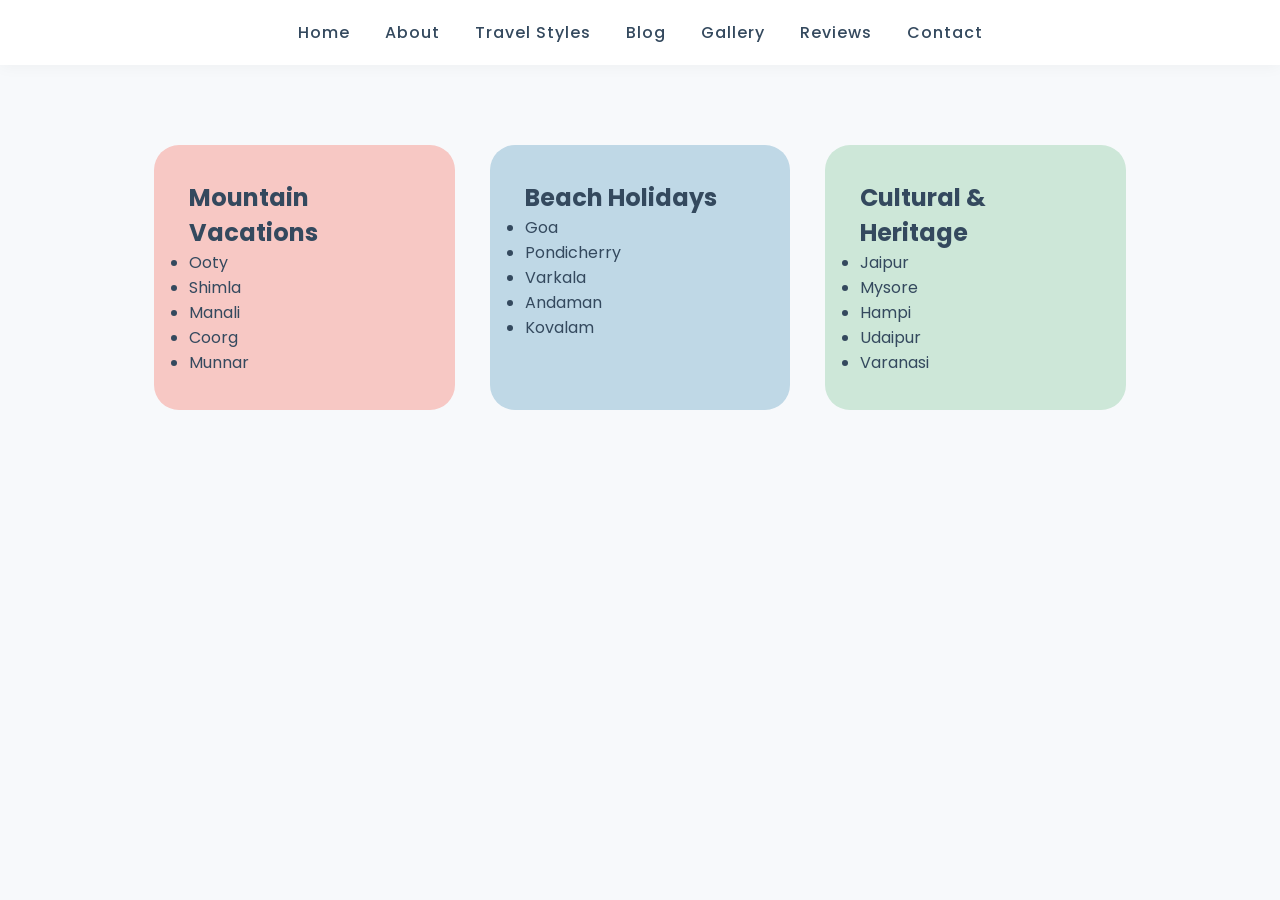
==== family.html @ 4ebc2642 "Add files via upload" ====
<!DOCTYPE html>
<html>
<head>
<title>Family Trips - Untamed Trails</title>
<link rel="stylesheet" href="styles.css">
</head>
<body>

<header>
<nav>
<ul>
<li><a href="index.html">Home</a></li>
<li><a href="about.html">About</a></li>
<li><a href="travelstyles.html">Travel Styles</a></li>
<li><a href="blog.html">Blog</a></li>
<li><a href="gallery.html">Gallery</a></li>
<li><a href="reviews.html">Reviews</a></li>
<li><a href="contact.html">Contact</a></li>
</ul>
</nav>
</header>

<section class="section">

<div class="card">
<h2>Mountain Vacations</h2>
<ul>
<li>Ooty</li>
<li>Shimla</li>
<li>Manali</li>
<li>Coorg</li>
<li>Munnar</li>
</ul>
</div>

<div class="card">
<h2>Beach Holidays</h2>
<ul>
<li>Goa</li>
<li>Pondicherry</li>
<li>Varkala</li>
<li>Andaman</li>
<li>Kovalam</li>
</ul>
</div>

<div class="card">
<h2>Cultural & Heritage</h2>
<ul>
<li>Jaipur</li>
<li>Mysore</li>
<li>Hampi</li>
<li>Udaipur</li>
<li>Varanasi</li>
</ul>
</div>

</section>

</body>
</html>
---- styles.css ----
@import url('https://fonts.googleapis.com/css2?family=Playfair+Display:wght@500;600&family=Poppins:wght@300;400;500&display=swap');

:root {
  --bg: #F7F9FB;
  --primary: #BFD8E6;
  --secondary: #F7C8C4;
  --accent: #CDE7D8;
  --text: #34495E;
  --white: #FFFFFF;
}

* {
  margin: 0;
  padding: 0;
  box-sizing: border-box;
}

body {
  background: var(--bg);
  font-family: 'Poppins', sans-serif;
  color: var(--text);
}

/* NAVBAR */
header {
  padding: 20px 10%;
  background: var(--white);
  box-shadow: 0 2px 15px rgba(0,0,0,0.04);
}

nav ul {
  display: flex;
  justify-content: center;
  gap: 35px;
  list-style: none;
}

nav ul li a {
  text-decoration: none;
  color: var(--text);
  font-weight: 500;
  letter-spacing: 1px;
  transition: 0.3s ease;
}

nav ul li a:hover {
  color: #000;
}

/* HERO SECTION */
.hero {
  display: grid;
  grid-template-columns: 1fr 1fr;
  padding: 40px 12% 80px 12%;  /* top right bottom left */
  align-items: center;
}

.hero-left {
  display: flex;
  flex-direction: column;
  gap: 10px;
}

/* Default circle style */
.circle-img {
  width: 200px;
  height: 200px;
  border-radius: 50%;
  object-fit: cover;
  transition: 0.5s ease;
  border: 3px solid var(--primary);
}

/* 1st circle - LEFT */
.hero-left .circle-img:nth-child(1) {
  align-self: flex-start;
}

/* 2nd circle - CENTER */
.hero-left .circle-img:nth-child(2) {
  align-self: center;
}

/* 3rd circle - LEFT */
.hero-left .circle-img:nth-child(3) {
  align-self: flex-start;
}

.circle-img:hover {
  transform: scale(1.1);
}

.hero-right h1 {
  font-family: 'Playfair Display', serif;
  font-size: 60px;
  margin-bottom: 20px;
  color: var(--text);
}

.hero-right h3 {
  font-weight: 300;
  margin-bottom: 25px;
}

/* BUTTON */
.btn {
  background: var(--secondary);
  padding: 14px 30px;
  border-radius: 40px;
  text-decoration: none;
  color: var(--text);
  font-weight: 500;
  display: inline-block;
  transition: 0.3s;
}

.btn:hover {
  background: var(--accent);
}

/* GRID SECTION */
.section {
  padding: 80px 12%;
  display: grid;
  grid-template-columns: repeat(auto-fit, minmax(280px, 1fr));
  gap: 35px;
}

.card {
  padding: 35px;
  border-radius: 25px;
  background: var(--secondary);
  transition: 0.4s ease;
}

.card:nth-child(2n) {
  background: var(--primary);
}

.card:nth-child(3n) {
  background: var(--accent);
}

.card:hover {
  transform: translateY(-10px);
}


/* REVIEWS */
.review-section {
  padding: 80px 12%;
  text-align: center;
}

.review-card {
  background: var(--white);
  padding: 40px;
  border-radius: 30px;
  margin-bottom: 40px;
  box-shadow: 0 5px 20px rgba(0,0,0,0.05);
}

.review-card img {
  width: 130px;
  height: 130px;
  border-radius: 50%;
  object-fit: cover;
  margin-bottom: 15px;
  border: 5px solid var(--primary);
}


/* FORM */
form {
  background: var(--white);
  padding: 40px;
  border-radius: 30px;
  display: flex;
  flex-direction: column;
  gap: 20px;
}

input, textarea {
  padding: 12px;
  border-radius: 15px;
  border: 1px solid #E0E0E0;
}

input:focus, textarea:focus {
  outline: none;
  border-color: var(--primary);
}

button {
  padding: 12px;
  border-radius: 30px;
  border: none;
  background: var(--secondary);
  cursor: pointer;
  transition: 0.3s;
}

button:hover {
  background: var(--accent);
}

/* FOOTER */
footer {
  text-align: center;
  padding: 1%;
  margin-top: 10px;
  font-size: 14px;
  background: var(--white);
}
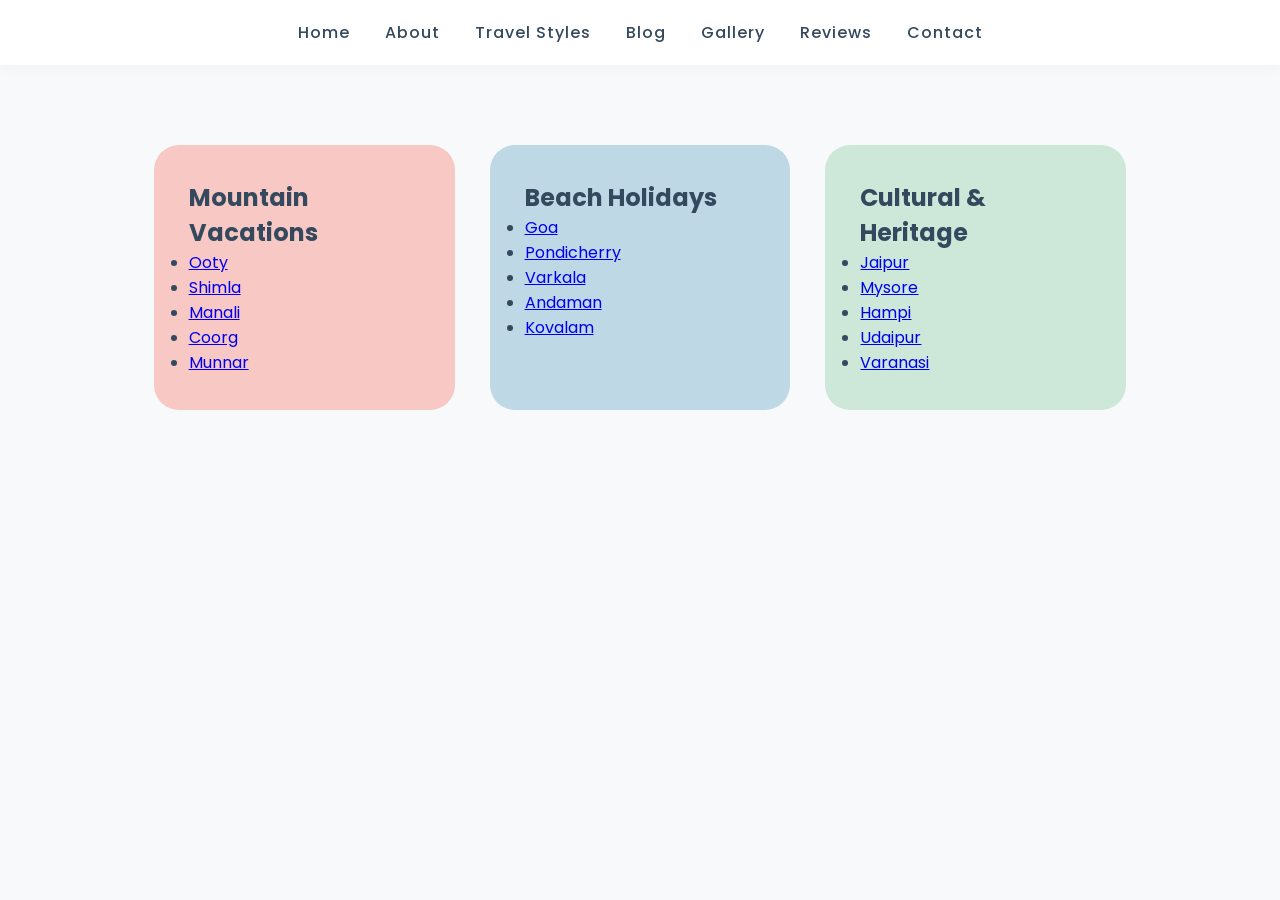
==== commit 8cff0a89: "Add files via upload" ====
--- a/family.html
+++ b/family.html
@@ -25,33 +25,33 @@
 <div class="card">
 <h2>Mountain Vacations</h2>
 <ul>
-<li>Ooty</li>
-<li>Shimla</li>
-<li>Manali</li>
-<li>Coorg</li>
-<li>Munnar</li>
+<li><a href="#">Ooty</a></li>
+<li><a href="#">Shimla</a></li>
+<li><a href="#">Manali</a></li>
+<li><a href="#">Coorg</a></li>
+<li><a href="#">Munnar</a></li>
 </ul>
 </div>
 
 <div class="card">
 <h2>Beach Holidays</h2>
 <ul>
-<li>Goa</li>
-<li>Pondicherry</li>
-<li>Varkala</li>
-<li>Andaman</li>
-<li>Kovalam</li>
+<li><a href="#">Goa</a></li>
+<li><a href="#">Pondicherry</a></li>
+<li><a href="#">Varkala</a></li>
+<li><a href="#">Andaman</a></li>
+<li><a href="#">Kovalam</a></li>
 </ul>
 </div>
 
 <div class="card">
 <h2>Cultural & Heritage</h2>
 <ul>
-<li>Jaipur</li>
-<li>Mysore</li>
-<li>Hampi</li>
-<li>Udaipur</li>
-<li>Varanasi</li>
+<li><a href="#">Jaipur</a></li>
+<li><a href="#">Mysore</a></li>
+<li><a href="#">Hampi</a></li>
+<li><a href="#">Udaipur</a></li>
+<li><a href="#">Varanasi</a></li>
 </ul>
 </div>
 
